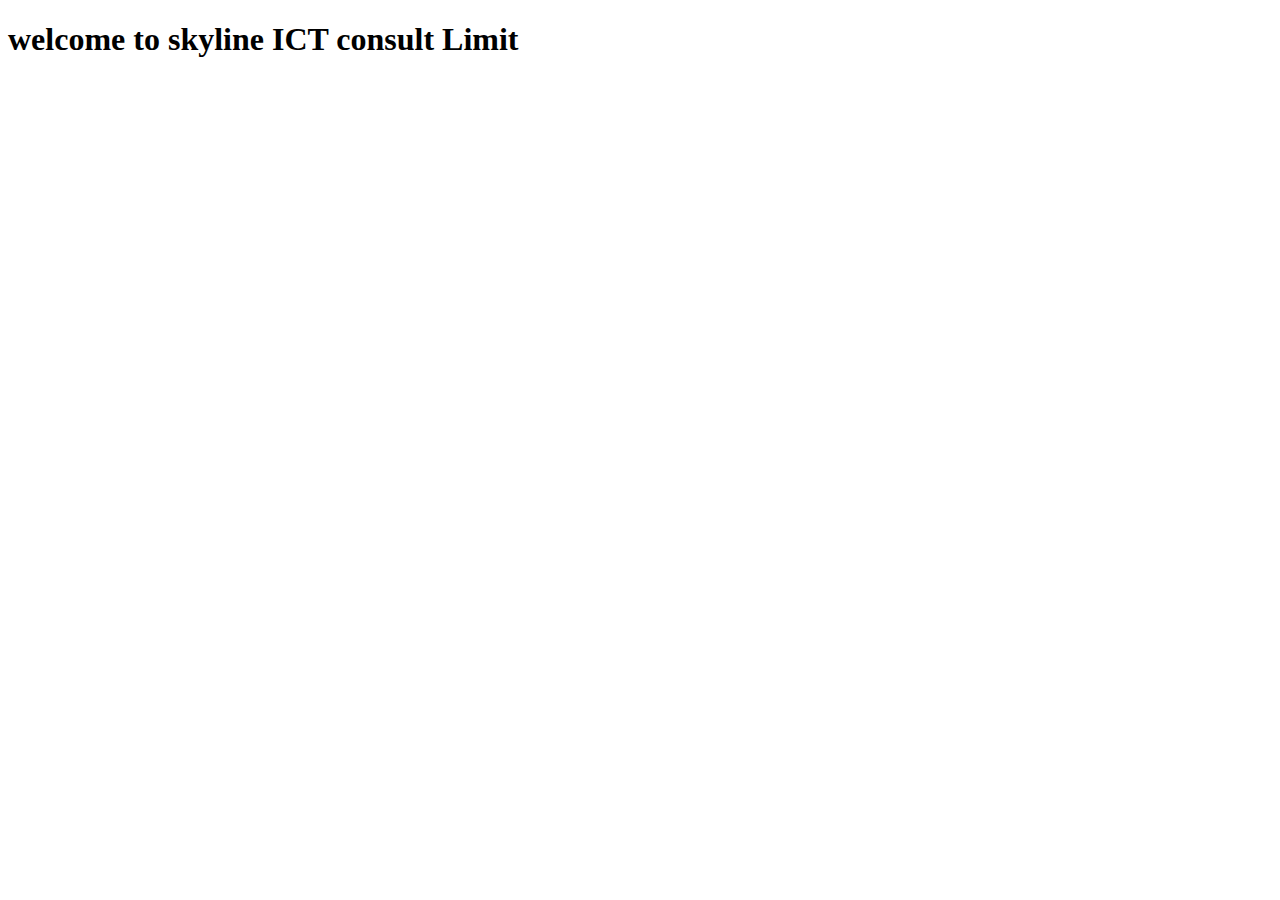
==== main/index.html @ 2db02d08 "my new changes" ====
<!DOCTYPE html>
<html lang="en">
<head>
    <meta charset="UTF-8">
    <meta name="viewport" content="width=device-width, initial-scale=1.0">
    <title></title>
</head>
<body>
   <h1>welcome to skyline ICT consult Limit</h1> 
</body>
</html>
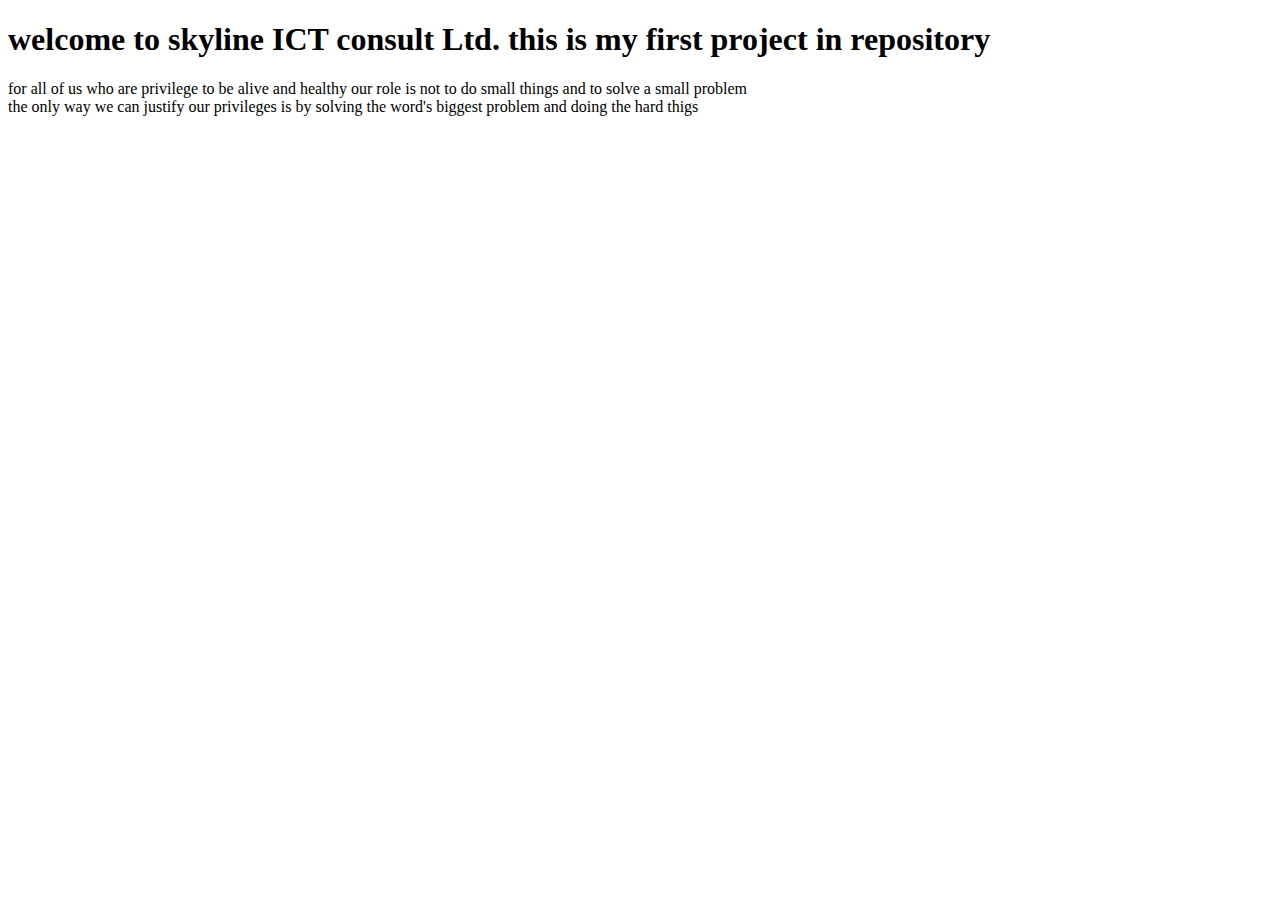
==== commit 79bee788: "i have worked on the main-upgrade" ====
--- a/main/index.html
+++ b/main/index.html
@@ -3,9 +3,16 @@
 <head>
     <meta charset="UTF-8">
     <meta name="viewport" content="width=device-width, initial-scale=1.0">
-    <title></title>
+    <title>cohort 18 passcode 25836</title>
 </head>
 <body>
-   <h1>welcome to skyline ICT consult Limit</h1> 
+   <h1>welcome to skyline ICT consult Ltd. 
+    this is my first project in repository 
+   </h1> 
+   <p>
+for all of us who are privilege to be alive and healthy
+our role is not to do small things and to solve a small problem <br>
+the only way we can justify our privileges is by solving the word's biggest problem and doing the hard thigs 
+   </p>
 </body>
 </html>